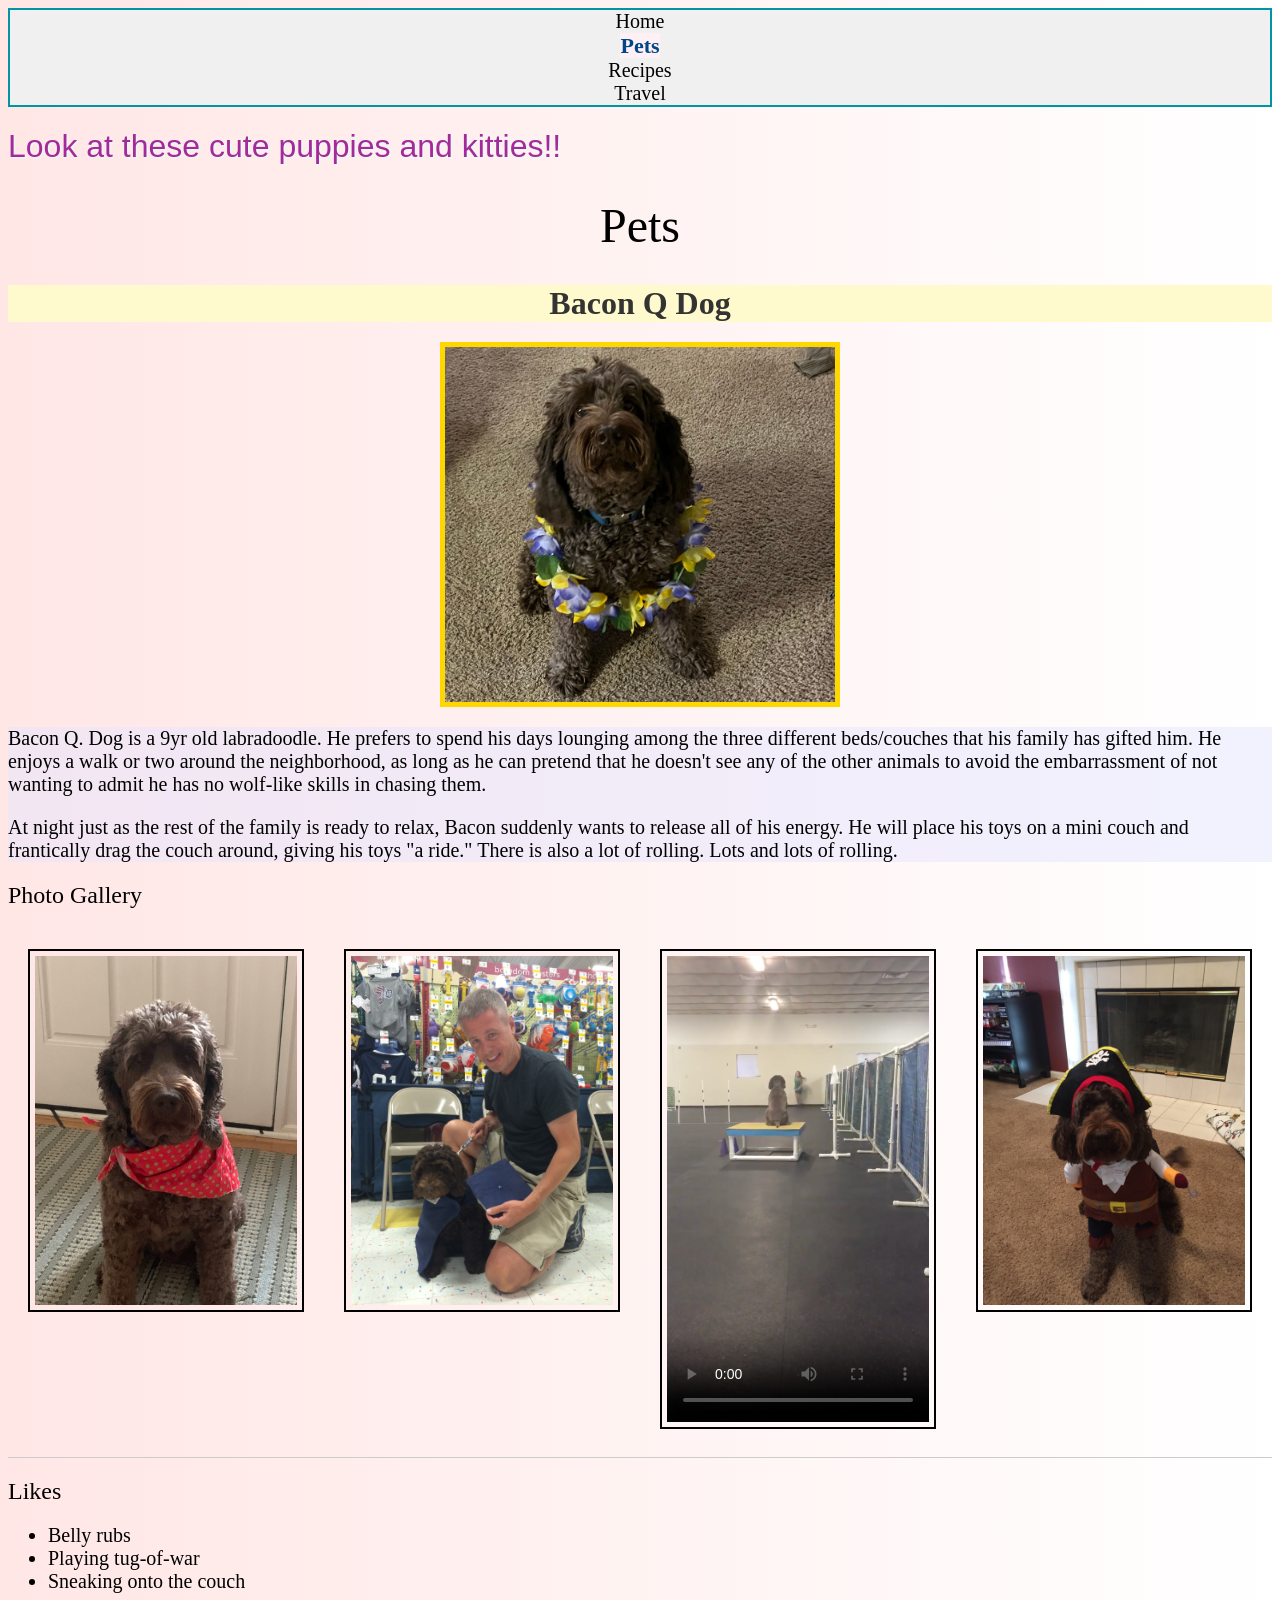
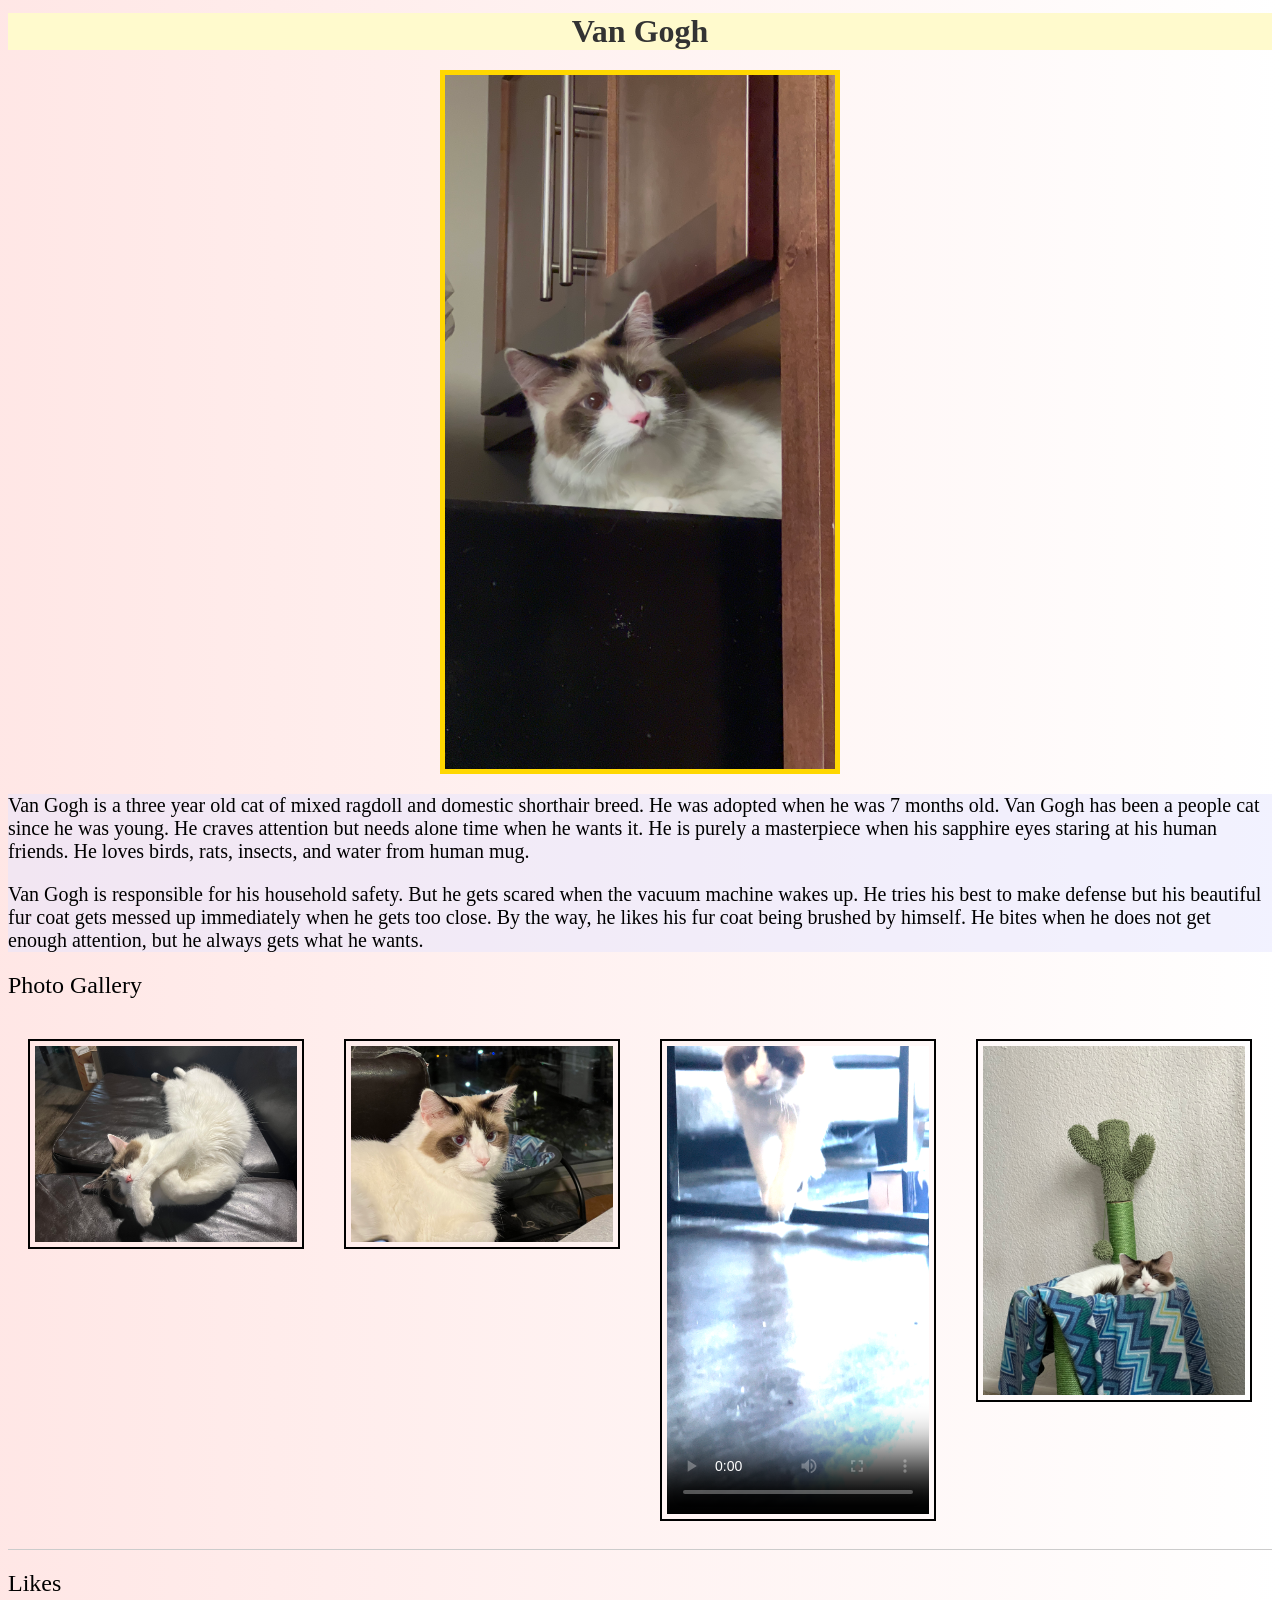
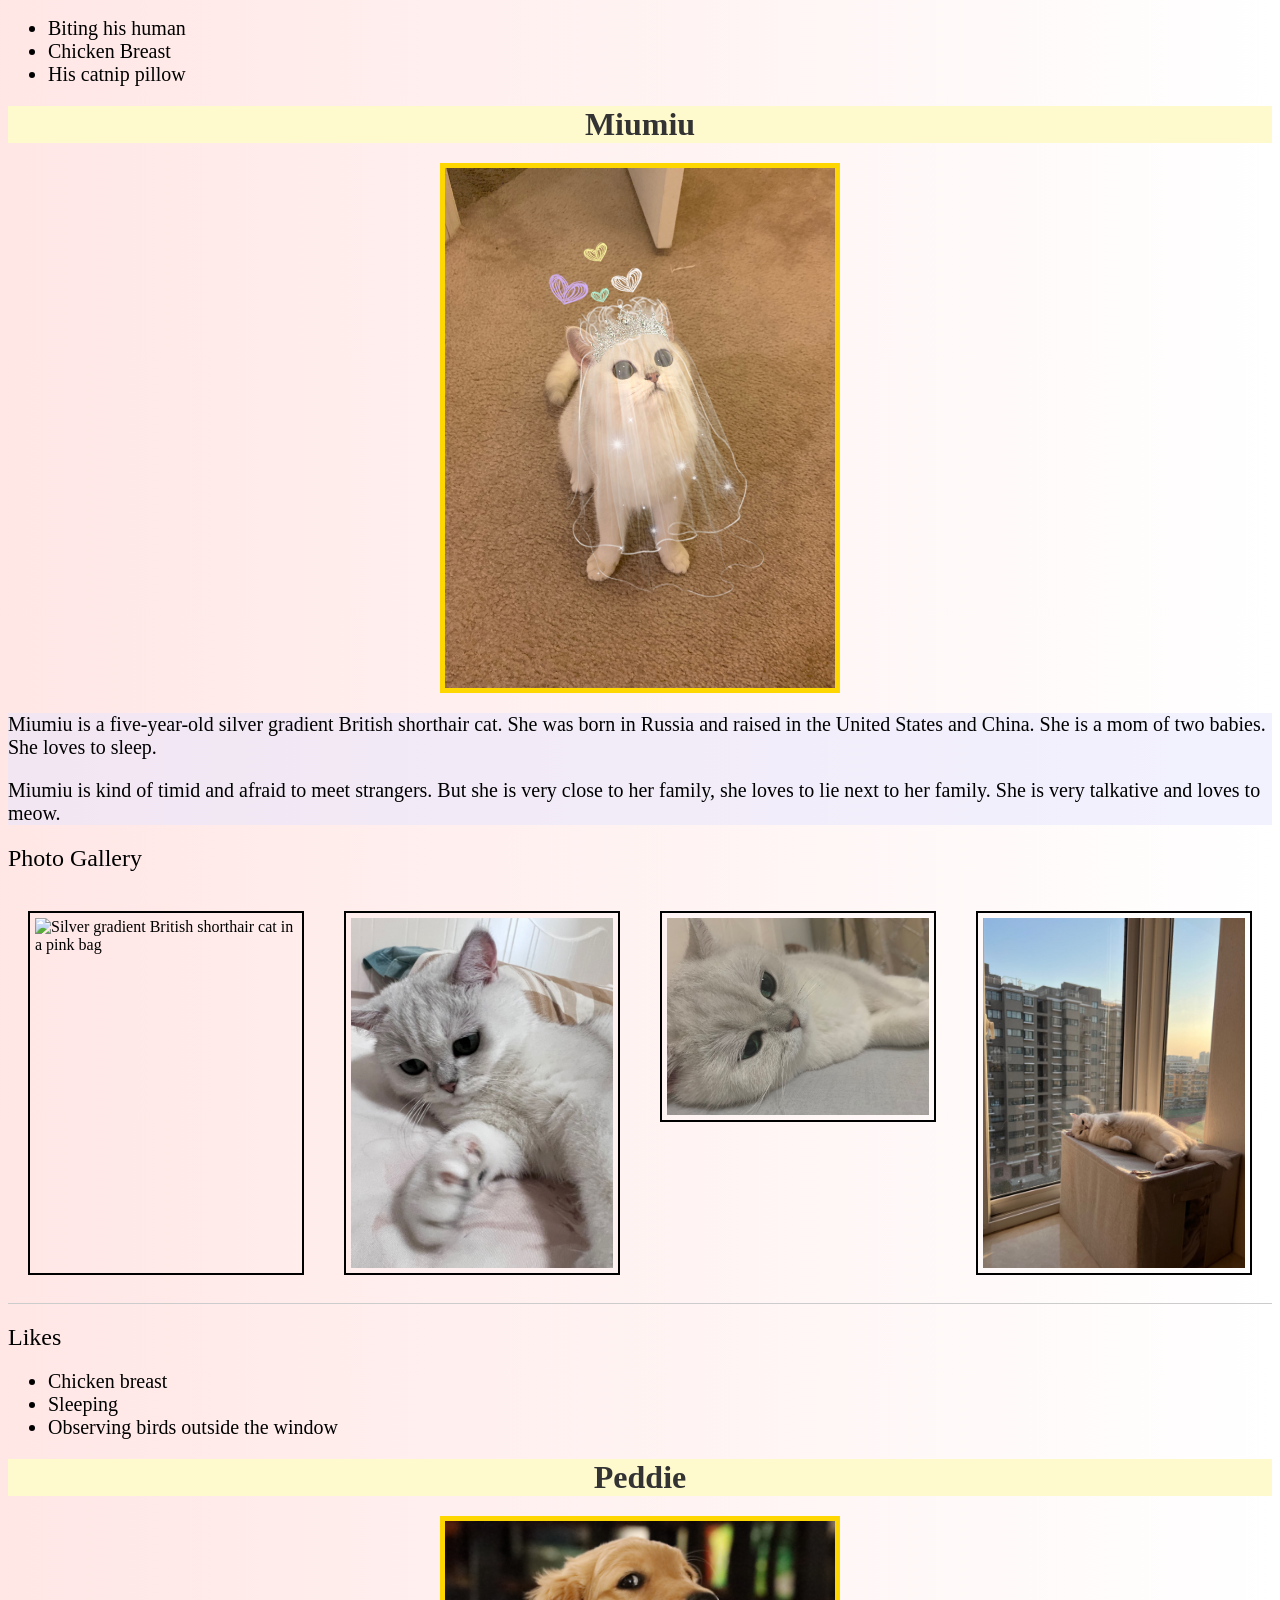
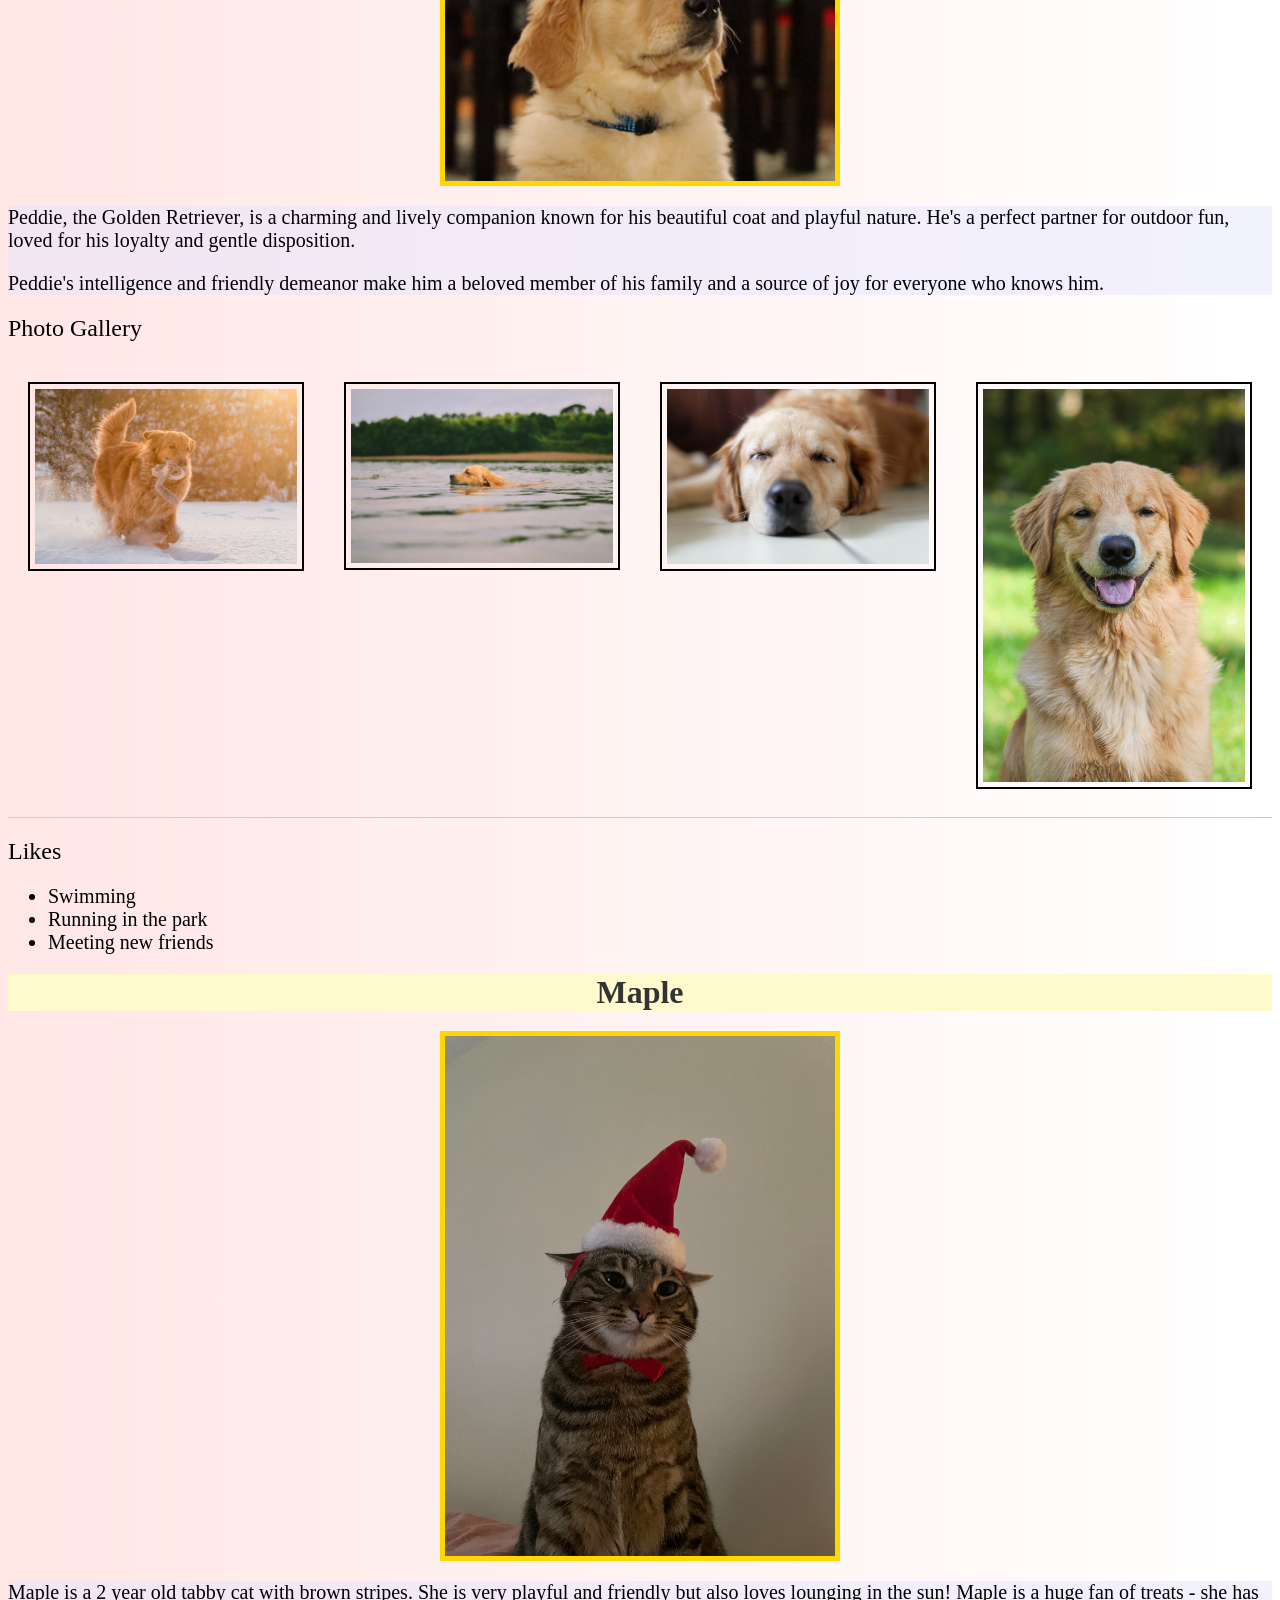
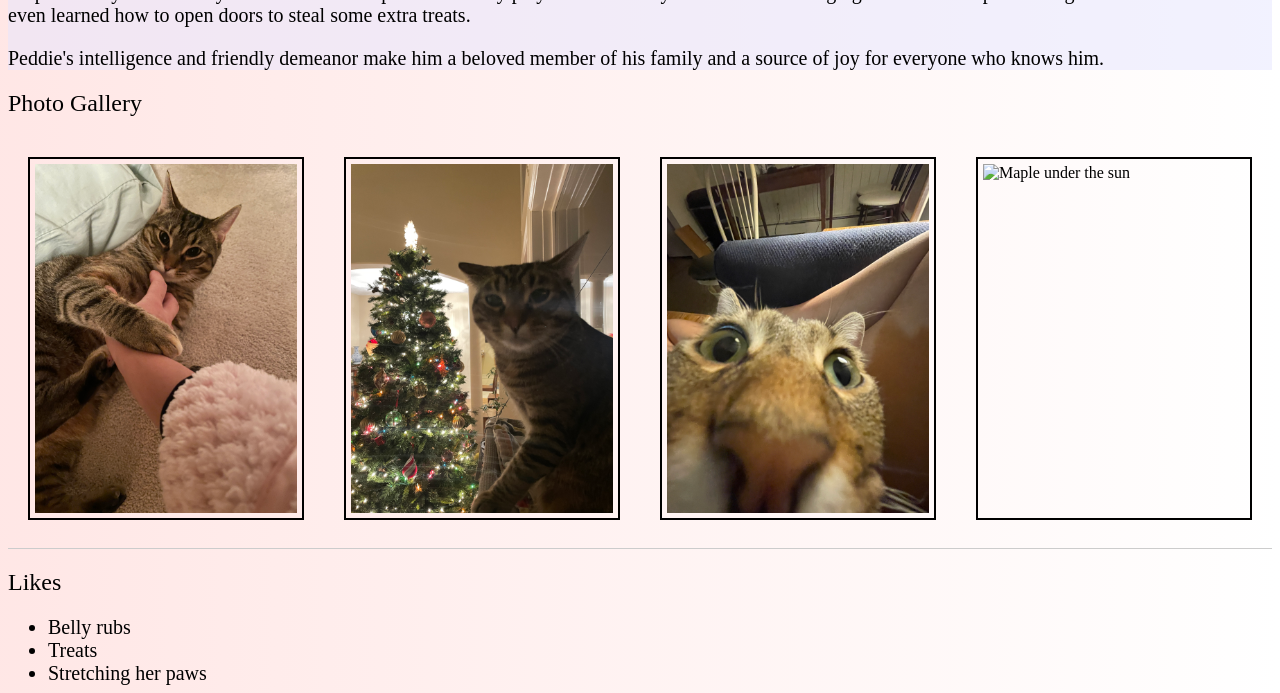
==== pets.html @ 794156a0 "Add files via upload" ====
<!DOCTYPE html>
<html lang="en">
<head>
    <meta charset="UTF-8">
    <meta name="viewport" content="width=device-width, initial-scale=1.0">
    <link rel="icon" href="favicon.ico" type="image/x-icon">
    <title>Pets</title>
    <link rel="stylesheet" href="html5reset.css">
    <link rel="stylesheet" href="style.css">
</head>
<body>
    <header>
        <a href = "#main" class = "skip-link">Skip to Main Content</a>
        <nav>
            <ul class="nav-list">
                <li><a href = "index.html">Home</a></li>
                <li><a href = "pets.html" class="nav-link active">Pets</a></li>
                <li><a href = "recipes.html">Recipes</a></li>
                <li><a href = "travel.html">Travel</a></li>
            </ul>
        </nav>
        <div class="cute-text">
            <h1>Look at these cute puppies and kitties!!</h1>
        </div>
        <div class="title"><h1>Pets</h1></div>
    </header>
    <main id = "main">
        <div>
            <h2 style="background-color: #FFFACD; font-size: 2em; font-weight: bold; color: #333; text-align: center; margin-top: 20px; margin-bottom: 20px;">Bacon Q Dog</h2>
            <div class="intro-photo"><img src="images/bacon.jpg" width="400" alt="Brown labradoodle wearing colorful lei"></div>
            <div class="intro">
                <p>Bacon Q. Dog is a 9yr old labradoodle. He prefers to spend his days lounging among the three different beds/couches that his family has gifted him. He enjoys a walk or two around the neighborhood, as long as he can pretend that he doesn't see any of the other animals to avoid the embarrassment of not wanting to admit he has no wolf-like skills in chasing them.</p>
                <p>At night just as the rest of the family is ready to relax, Bacon suddenly wants to release all of his energy. He will place his toys on a mini couch and frantically drag the couch around, giving his toys "a ride." There is also a lot of rolling. Lots and lots of rolling.</p>
            </div>
            <h2>Photo Gallery</h2>
            <div class="photo-gallery photo-gallery_ani">
                <img src="images/bacon_bandana.JPG" width="200" alt="Brown labradoodle wearing an orange bandana">
                <img src="images/bacon_graduation.JPG" width="200" alt="Small labradoodle puppy wearing a graduation cap and gown">
                <video width="200" controls poster="images/2024-03-12.jpg">
                    <source src="images/bacon_agility.mov">
                    Your browser does not support the video tag. This was a video of a girl and dog demonstrating a sit and stay procedure.
                </video>
                <img src="images/bacon_halloween.JPG" width="200" alt="Brown labradoodle wearing a pirate costume">
            </div>
            <hr style="height:1px; background-color:#ccc; border:none;">

            <h2>Likes</h2>
            <ul class="animal-list">
                <li>Belly rubs</li>
                <li>Playing tug-of-war</li>
                <li>Sneaking onto the couch</li>
            </ul>
        </div>
        <div>
            <h2 style="background-color: #FFFACD; font-size: 2em; font-weight: bold; color: #333; text-align: center; margin-top: 20px; margin-bottom: 20px;">Van Gogh</h2>
            <div class="intro-photo"><img src="images/van_gogh_on_fridge.jpg" width="400" alt="A cut ragdoll cat sitting and looking to somewhere"></div>
            <div class="intro">
                <p>Van Gogh is a three year old cat of mixed ragdoll and domestic shorthair breed. He was adopted when he was 7 months old. Van Gogh has been a people cat since he was young. He craves attention but needs alone time when he wants it. He is purely a masterpiece when his sapphire eyes staring at his human friends. He loves birds, rats, insects, and water from human mug.</p>
                <p>Van Gogh is responsible for his household safety. But he gets scared when the vacuum machine wakes up. He tries his best to make defense but his beautiful fur coat gets messed up immediately when he gets too close. By the way, he likes his fur coat being brushed by himself. He bites when he does not get enough attention, but he always gets what he wants.</p>
            </div>
            <h2>Photo Gallery</h2>
            <div class="photo-gallery photo-gallery_ani">
                <img src="images/van_gogh_sleeping.jpeg" width="200" alt="Van Gogh sleeping on sofa while covering his eyes up with paws">
                <img src="images/van_gogh_sitting.jpeg" width="200" alt="Van Gogh sitting on coach">
                <video width="200" controls poster="images/2024-03-12_meow1.jpg">
                    <source src="images/van_gogh_running.mp4">
                    Your browser does not support the video tag. This was a video of Van Gogh running towards camera for treats.
                </video>
                <img src="images/van_gogh_cactus_bed.jpeg" width="200" alt="Van gogh lying happily in his cactus cat bed with a wink">
            </div>
            <hr style="height:1px; background-color:#ccc; border:none;">

            <h2>Likes</h2>
            <ul class="animal-list">
                <li>Biting his human</li>
                <li>Chicken Breast</li>
                <li>His catnip pillow</li>
            </ul>
        </div>
        <div>
            <h2 style="background-color: #FFFACD; font-size: 2em; font-weight: bold; color: #333; text-align: center; margin-top: 20px; margin-bottom: 20px;">Miumiu</h2>
            <div class="intro-photo"><img src="images/miumiu.jpg" width="400" alt="Silver gradient British shorthair cat in a wedding dress"></div>
            <div class="intro">
                <p>Miumiu is a five-year-old silver gradient British shorthair cat. She was born in Russia and raised in the United States and China. She is a mom of two babies. She loves to sleep.</p>
                <p>Miumiu is kind of timid and afraid to meet strangers. But she is very close to her family, she loves to lie next to her family. She is very talkative and loves to meow.</p>
            </div>
            <h2>Photo Gallery</h2>
            <div class="photo-gallery photo-gallery_ani">
                <img src="images/miumiu_in_the_bag.jpeg" width="200" alt="Silver gradient British shorthair cat in a pink bag">
                <img src="images/miumiu_on_the_bed.jpeg" width="200" alt="Silver gradient British shorthair cat lying on the bed">
                <img src="images/miumiu_sleeping.jpeg" width="200" alt="Silver gradient British shorthair cat sleeping on the bed">
                <img src="images/miumiu_under_sunshine.jpeg" width="200" alt="Silver gradient British shorthair cat under the sunshine">
            </div>
            <hr style="height:1px; background-color:#ccc; border:none;">

            <h2>Likes</h2>
            <ul class="animal-list">
                <li>Chicken breast</li>
                <li>Sleeping</li>
                <li>Observing birds outside the window</li>
            </ul>
        </div>
        <div>
            <h2 style="background-color: #FFFACD; font-size: 2em; font-weight: bold; color: #333; text-align: center; margin-top: 20px; margin-bottom: 20px;">Peddie</h2>
            <div class="intro-photo"><img src="images/peddie.jpg" width="400" alt="A cute naughty golden retriever"></div>
            <div class="intro">
                <p>Peddie, the Golden Retriever, is a charming and lively companion known for his beautiful coat and playful nature. He's a perfect partner for outdoor fun, loved for his loyalty and gentle disposition.</p>
                <p>Peddie's intelligence and friendly demeanor make him a beloved member of his family and a source of joy for everyone who knows him.</p>
            </div>
            <h2>Photo Gallery</h2>
            <div class="photo-gallery photo-gallery_ani">
                <img src="images/peddie_play.jpg" width="200" alt="Peddie is playing in the snow">
                <img src="images/peddie_swim.jpg" width="200" alt="Peddie is swimming in a lake">
                <img src="images/peddie_sleep.jpg" width="200" alt="Peddie loves sleeping on the couch">
                <img src="images/peddie_smile.jpg" width="200" alt="Peddie is the sweetest in the world">
            </div>
            <hr style="height:1px; background-color:#ccc; border:none;">

            <h2>Likes</h2>
            <ul class="animal-list">
                <li>Swimming</li>
                <li>Running in the park</li>
                <li>Meeting new friends</li>
            </ul>
        </div>
        <div>
            <h2 style="background-color: #FFFACD; font-size: 2em; font-weight: bold; color: #333; text-align: center; margin-top: 20px; margin-bottom: 20px;">Maple</h2>
            <div class="intro-photo"><img src="images/maple_santa.JPG" width="400" alt="Brown striped tabby wearing a santa hat"></div>
            <div class="intro">
                <p>Maple is a 2 year old tabby cat with brown stripes. She is very playful and friendly but also loves lounging in the sun! Maple is a huge fan of treats - she has even learned how to open doors to steal some extra treats.</p>
                <p>Peddie's intelligence and friendly demeanor make him a beloved member of his family and a source of joy for everyone who knows him.</p>
            </div>
            <h2>Photo Gallery</h2>
            <div class="photo-gallery photo-gallery_ani">
                <img src="images/maple_playing.JPG" width="200" alt="Maple is playing">
                <img src="images/maple_christmas.JPG" width="200" alt="Maple standing asides a Christmas tree">
                <img src="images/maple_selfie.JPG" width="200" alt="Maple is taking a selfie (this is the funniest one)">
                <img src="images/maple_sun.JPG" width="200" alt="Maple under the sun">
            </div>
            <hr style="height:1px; background-color:#ccc; border:none;">

            <h2>Likes</h2>
            <ul class="animal-list">
                <li>Belly rubs</li>
                <li>Treats</li>
                <li>Stretching her paws</li>
            </ul>
        </div>
    </main>
    <script src="extra.js"></script>
</body>
</html>
---- style.css ----
/* covered by the new background-color */
/* body {
    background-color: hsla(240, 100%, 97%, 0.5);
} */

.intro {
    background-color: hsla(240, 100%, 95%, 0.5);
}

.title {
    font-size: 24px;
    font-weight: bold;
    text-align: center;
    margin-top: 20px;
    margin-bottom: 20px;
}

.nav-list {
    display: flex;
    padding: 10px;
    align-items: center;
    justify-content: space-around;
    width: 100%;
    text-align: center;
    background: #f0f0f0;
    border: 2px solid #0294A5;
}

nav a {
    color: #000;
    text-decoration: none;
}

.nav-link.active {
    color: #004785;
    font-weight: bold;
    /* border-bottom: 1px solid #ADD8E6; */
    background-color: #FFF0F5;
    font-size: 1.1em;
    /* padding-bottom: 1px; */
}

nav a:hover {
    color: #3C763D;
    /* border-bottom: 0.5px dashed #90EE90; */
    background-color: #e0f7fa;
    font-size: 1.05em;
    /* padding-bottom: 0.5px; */
}

.skip-link {
    position: absolute;
    top: -40px;
    left: 5px;
    background: #0294A5;
    color: white;
    padding: 8px;
    z-index: 100;
}

.skip-link:focus {
    top: 10px;
}

ul {
    margin: 0 auto;
    width: fit-content;
    font-size: 20px;
}

.photo-gallery {
    display: grid;
    /* I intentionally left the comment for the line below to make the layout in mobile view different, 
       which can also help people see the pictures in small viewport devices more clearly. */
    /* grid-template-columns: repeat(3, 1fr); */
    gap: 5px;
    padding: 5px;
    justify-content: center;

    /* width: 100% !important;
    height: auto !important; */
}

.photo-gallery_ani, .photo-gallery_recp {
    gap: 40px;
    padding: 20px;
}

.photo-gallery video, .photo-gallery img {
    width: 100%;
    height: auto;
    border: 2px solid #000;
    padding: 5px;
}

.cute-text {
    font-family: 'Comic Sans MS', sans-serif;
    color: #a52a99;
    text-shadow: 1px 1px 2px #E0FFFF;
}

figcaption { /* for photos */
    color: #777;
    font-size: 1em;
    text-align: center;
}

.figcaption { /* for videos */
    color: #777;
    font-size: 1em;
    text-align: center;
}

/* funny enough, the four chunks of code below are only for the travel page and the last two are only for YSNP */
.mainpic {
    display: flex;
    flex-direction: column;
    justify-content: space-around;
    align-items: center;
    gap: 20px;
}

.mainpic img {
    width: 100%;
    height: auto;
    display: block;
    margin: 0 auto;
}

.video-gallery {
    display: flex;
    flex-direction: column;
    justify-content: space-around;
    align-items: center;
    gap: 20px;
}

.video-gallery video {
    width: 100%;
    height: auto;
    display: block;
    margin: 0 auto;
}

.animal-list {
    text-align: left;
    list-style-type: disc;
    margin: 0;
    /* list-style-position: inside; */
    font-size: 20px;
}

.intro-photo img {
    display: block;
    margin-left: auto;
    margin-right: auto;
    border: 5px solid gold;
}

.food-intro {
    text-align: center;
    font-weight: 600;
}

.row:nth-child(odd) {
    background-color: #fff;
}
  
.row:nth-child(even) {
    background-color: #FFCCCC;
}

.main-content {
    display: flex;
    flex-direction: column;
}

/* this is for the javascript task */
.shake_small {
    animation: shake_small 0.5s ease-in-out infinite alternate;
}

.shake_big {
    animation: shake_big 0.5s ease-in-out infinite alternate;
}

@keyframes shake_small {
    0% { transform: rotate(-1deg); }
    100% { transform: rotate(1deg); }
}
  
@keyframes shake_big {
    0% { transform: rotate(-3deg); }
    100% { transform: rotate(3deg); }
}



@media (prefers-reduced-motion: reduce) {
    img[src*=".gif"] {
        animation: none;
        transition: none;
    }
}


@media screen and (min-width: 500px) {
    /* the four chunks of code below are still only for the travel page's YSNP */
    #img1 {
        grid-column: 1;
        grid-row: 1 / span 3;
    }

    #img2 {
        grid-column: 2;
        grid-row: 1 / span 2;
    }

    #img3 {
        grid-column: 3;
        grid-row: 1 / span 2;
    }

    #img4 {
        grid-column: 2 / span 2;
        grid-row: 3;
    }

    .photo-gallery {
        grid-template-columns: repeat(2, 1fr);
        /* good for the travel page but comment it out to avoid influencing the pets and recipes pages */
        /* gap: 0px; */
    }

    .photo-gallery_special {
        /* display: grid; */
        grid-template-columns: repeat(3, 1fr);
        grid-template-rows: repeat(3, auto);
        /* gap: 0px; */
        padding: 0px;
    }

    figcaption {
        font-size: 0.8em;
    }

    .figcaption {
        font-size: 0.8em;
    }

    /* .skip-link {
        top: 5px;
        left: auto;
        right: 0;
    } */

    .main-content {
        flex-direction: row;
        flex-wrap: wrap; /* still choose wrap here bc the tablet viewport is still too small */
    }

    main {
        margin-left: 100px;
    }

    .nav-list {
        display: block;
        text-align: center;
        top: 50%;
        left: 54px;
        transform: translate(-50%, -55%); /* Centers the nav list */
        position: fixed;
        width: 100px;
        height: 180px;
        /* overflow-y: auto; */
    }

    .nav-list > li {
        margin-bottom: 20px;
    }

    .mainpic {
        flex-direction: row;
        flex-wrap: nowrap;
    }

    .video-gallery {
        flex-direction: row;
        flex-wrap: nowrap;
    }
}


@media screen and (min-width: 800px) {
	.nav-list {
        /* make it the same back to phone view */
        display: block;
        padding: 0px;
        width: 100%;
        text-align: center;

        /* make all the changes in tablet view disappear */
        top: auto;
        left: auto;
        transform: none;
        position: static;
        height: auto;
        /* background-color: hsla(240, 100%, 97%, 0.5); */
    }

    .nav-list > li {
        margin-bottom: 0px;
    }

    main {
        margin-left: 0px;
    }

    .photo-gallery {
        grid-template-columns: repeat(auto-fit, minmax(200px, 1fr));
    }

    .main-content > div:first-child {
        flex: 2;
    }
    
    .main-content > div:last-child {
        flex: 3;
    }
}


@media screen and (min-width: 1200px) {
    p {
        font-size: 20px;
    }

    figcaption {
        font-size: 1.2em;
    }

    .figcaption {
        font-size: 1.2em;
    }
}
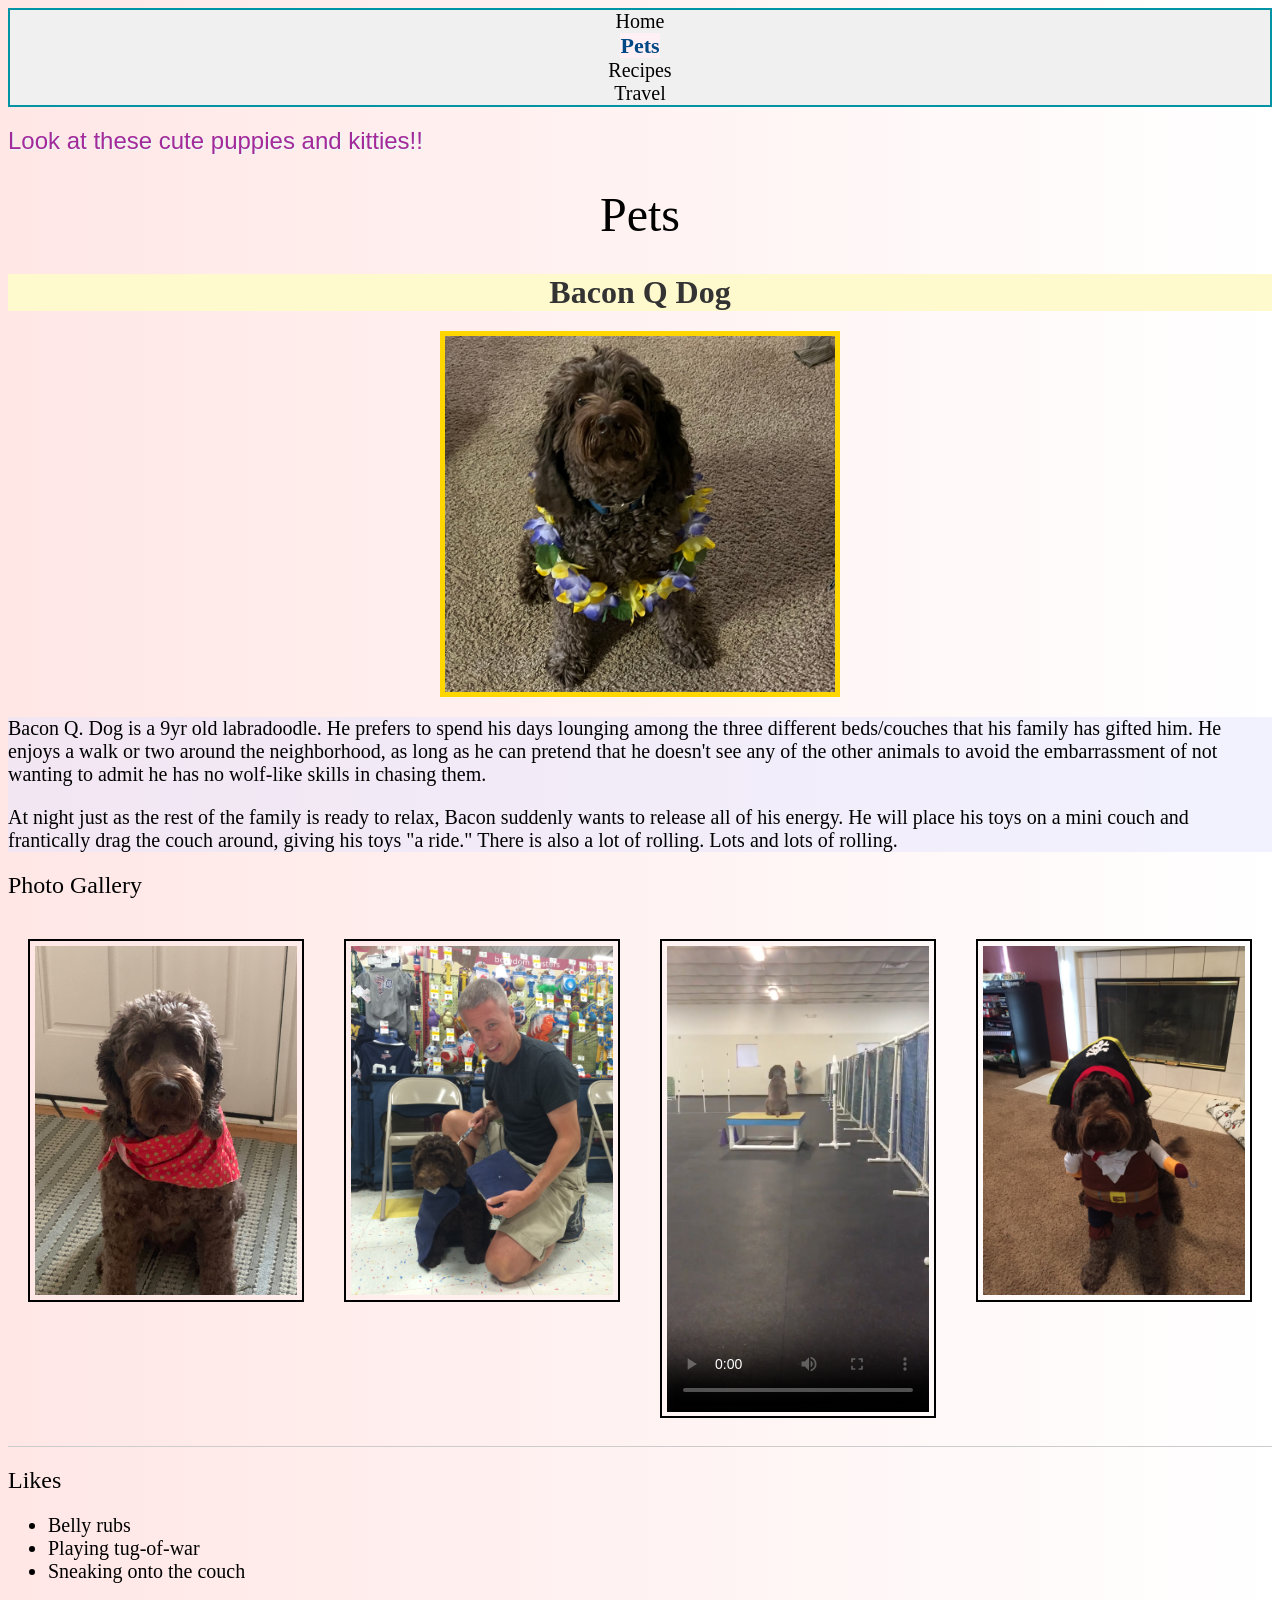
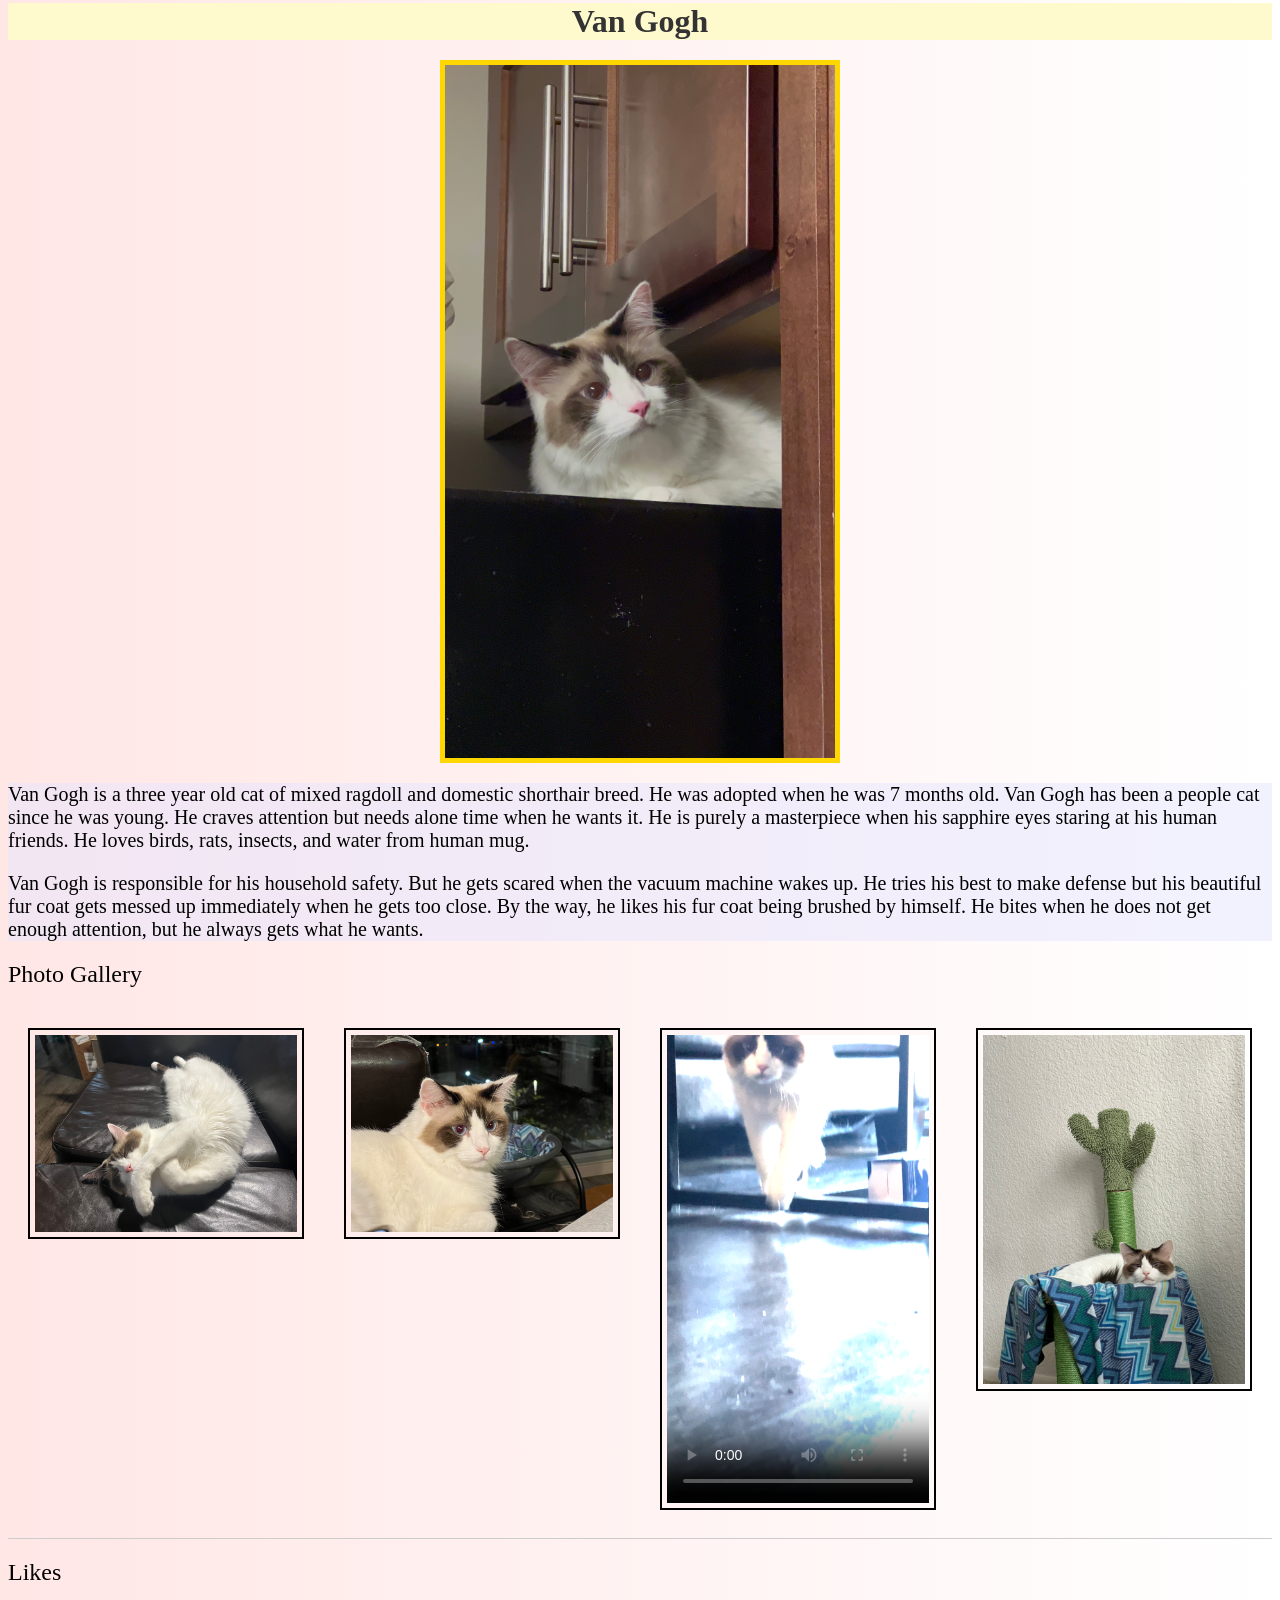
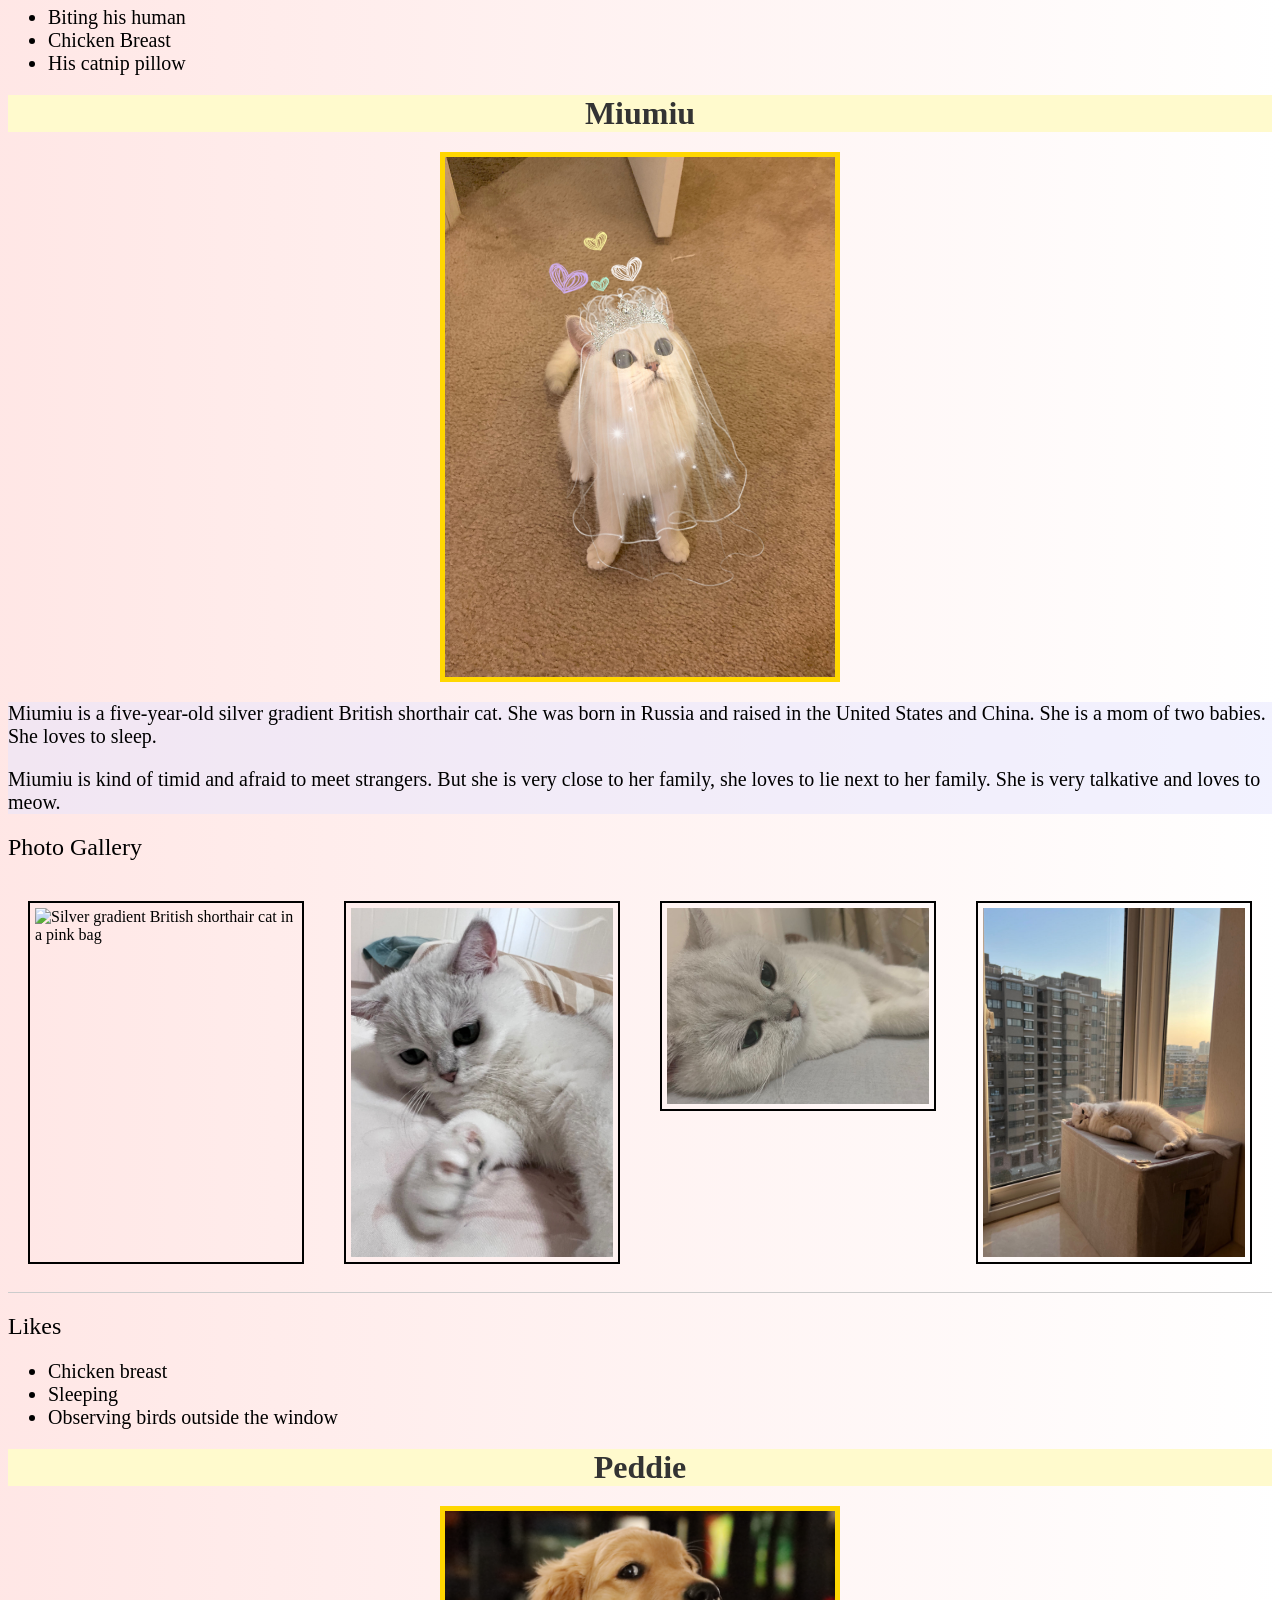
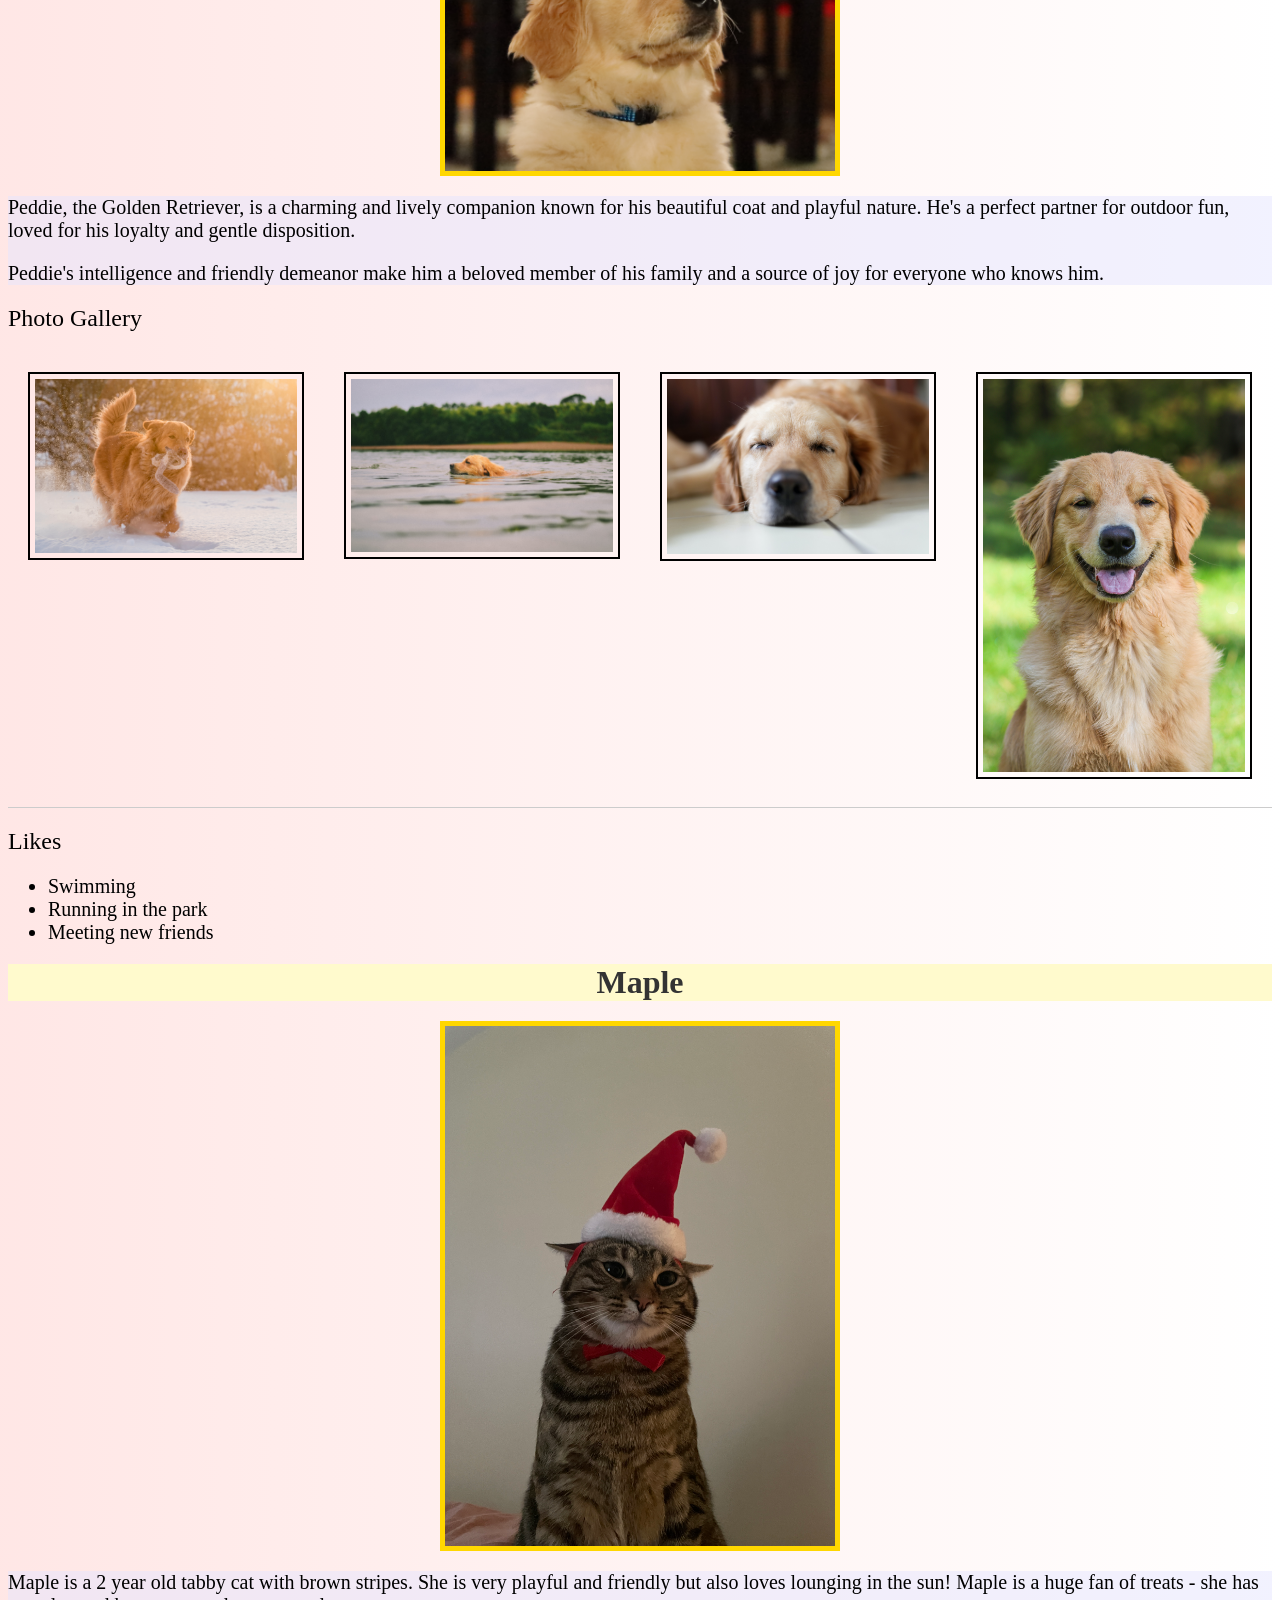
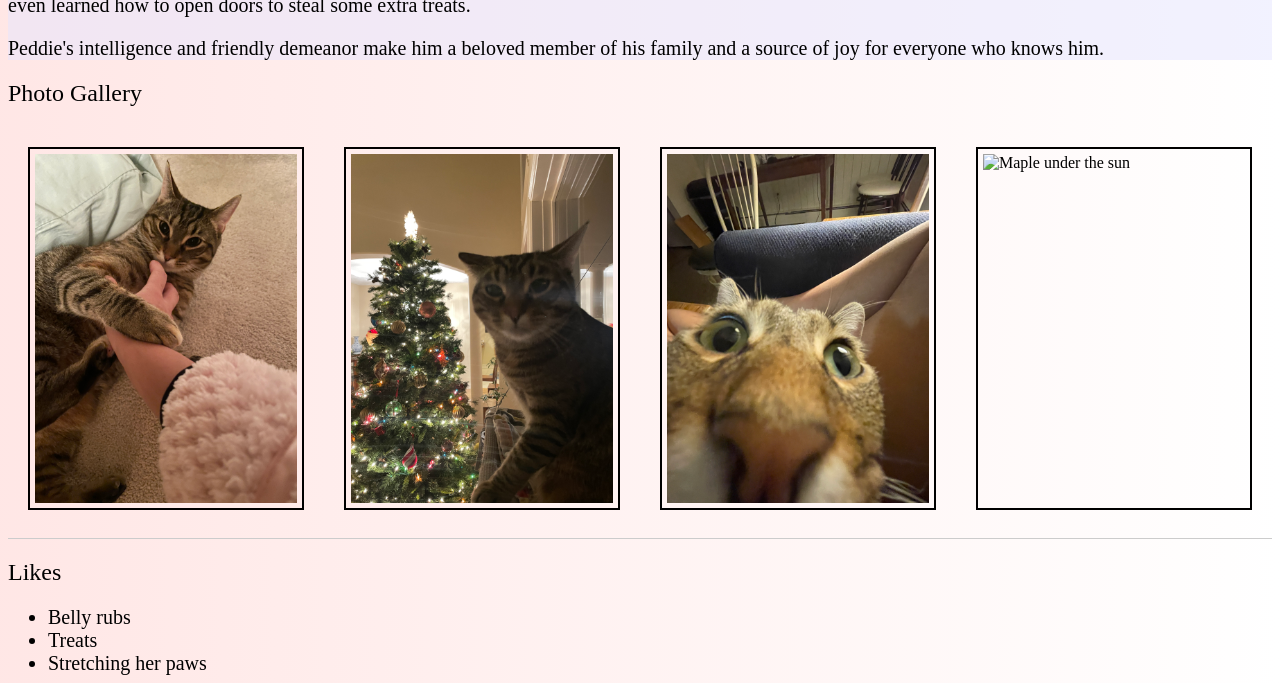
==== commit a5b5a2de: "Add files via upload" ====
--- a/pets.html
+++ b/pets.html
@@ -4,9 +4,9 @@
     <meta charset="UTF-8">
     <meta name="viewport" content="width=device-width, initial-scale=1.0">
     <link rel="icon" href="favicon.ico" type="image/x-icon">
-    <title>Pets</title>
     <link rel="stylesheet" href="html5reset.css">
     <link rel="stylesheet" href="style.css">
+    <title>Pets</title>
 </head>
 <body>
     <header>
@@ -20,7 +20,7 @@
             </ul>
         </nav>
         <div class="cute-text">
-            <h1>Look at these cute puppies and kitties!!</h1>
+            <h2>Look at these cute puppies and kitties!!</h2>
         </div>
         <div class="title"><h1>Pets</h1></div>
     </header>
